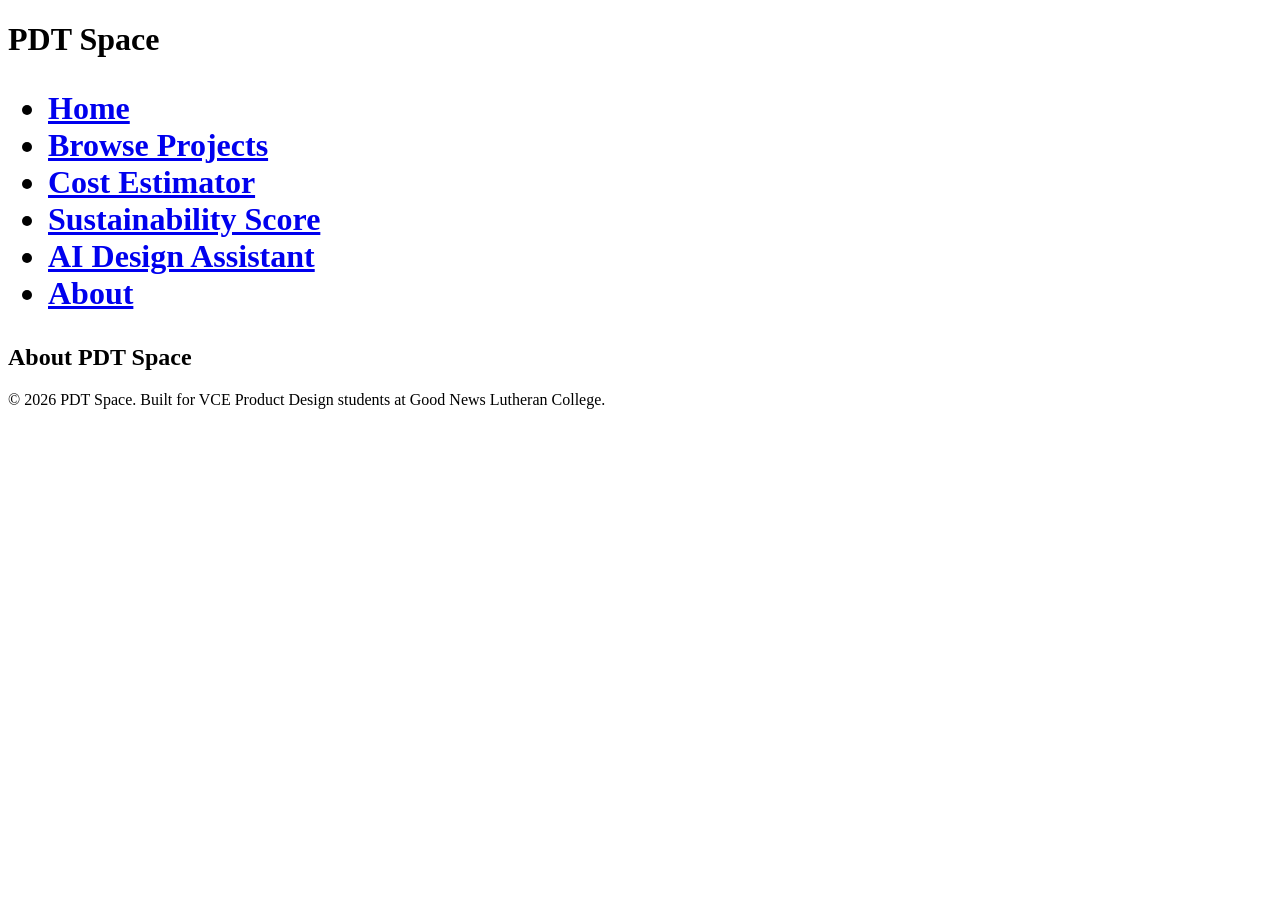
==== templates/about.html @ 2483a66e "add initial HTML templates and CSS for PDT Space" ====
<!DOCTYPE html>
<html lang="en">
<head>
    <meta charset="UTF-8">
    <meta name="viewport" content="width=device-width, initial-scale=1.0">
    <title>PDT Space | About</title>
</head>
<body>

    <h1>
        <div class="logo">PDT Space</div>
        <nav>
            <ul>
                <li><a href="index.html">Home</a></li>
                <li><a href="projects.html">Browse Projects</a></li>
                <li><a href="cost-estimator.html">Cost Estimator</a></li>
                <li><a href="sustainability.html">Sustainability Score</a></li>
                <li><a href="ai-assistant.html">AI Design Assistant</a></li>
                <li><a href="about.html" class="active">About</a></li>
            </ul>
        </nav>
    </h1>

    <main>
        <h2>About PDT Space</h2>
    </main>

    <footer>
        <p>&copy; 2026 PDT Space. Built for VCE Product Design students at Good News Lutheran College.</p>
    </footer>

</body>
</html>
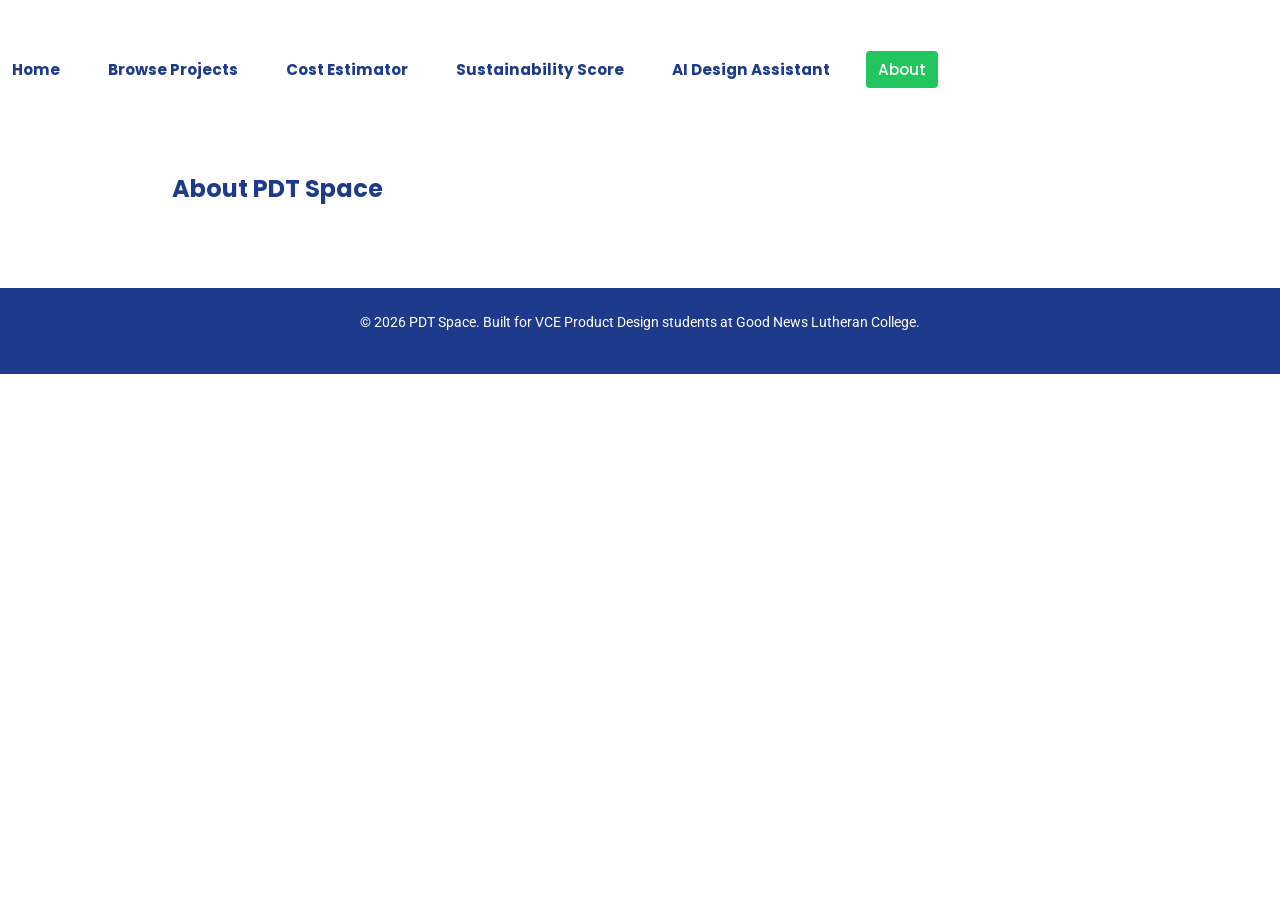
==== commit 72ce17b4: "add CSS styles and link stylesheets to HTML templates" ====
--- a/templates/about.html
+++ b/templates/about.html
@@ -4,6 +4,7 @@
     <meta charset="UTF-8">
     <meta name="viewport" content="width=device-width, initial-scale=1.0">
     <title>PDT Space | About</title>
+    <link rel="stylesheet" href="../static/style.css">
 </head>
 <body>
 
--- a/static/style.css
+++ b/static/style.css
@@ -0,0 +1,124 @@
+/* ===== Google Fonts ===== */
+@import url('https://fonts.googleapis.com/css2?family=Poppins:wght@600;700&family=Roboto:wght@400;500&display=swap');
+
+/* ===== Reset & Base ===== */
+* {
+  margin: 0;
+  padding: 0;
+  box-sizing: border-box;
+}
+
+body {
+  font-family: 'Roboto', Arial, sans-serif;
+  color: #374151;
+  background-color: #ffffff;
+  line-height: 1.6;
+}
+
+/* ===== Header & Nav ===== */
+header {
+  display: flex;
+  justify-content: space-between;
+  align-items: center;
+  background-color: #1E3A8A;
+  padding: 1rem 2rem;
+}
+
+.logo {
+    font-family: 'Poppins', sans-serif;
+    color: #ffffff;
+    font-size: 1.5rem;
+    font-weight: 700;
+}
+
+nav ul {
+  list-style: none;
+  display: flex;
+  gap: 1.5rem;
+}
+
+nav ul li a {
+    color: #1E3A8A;
+    text-decoration: none;
+    font-size: 0.95rem;
+    padding: 0.5rem 0.75rem;
+    border-radius: 4px;
+    transition: background-color 0.2s ease;
+}
+
+nav ul li a:hover {
+    background-color: #2c4fa8;
+    color: white;
+}
+
+nav ul li a.active {
+    background-color: #22C55E;
+    color: white;
+    font-weight: 500;
+}
+
+/* ===== Main Content ===== */
+main {
+  max-width: 1000px;
+  margin: 0 auto;
+  padding: 2.5rem 2rem;
+}
+
+h1, h2, h3 {
+  font-family: 'Poppins', sans-serif;
+  color: #1E3A8A;
+  margin-bottom: 1rem;
+}
+
+h2 {
+  color: #1E3A8A;
+  margin: 1.5rem 0 0.5rem;
+}
+
+p {
+  margin-bottom: 1rem;
+  color: #374151;
+}
+
+a {
+  color: #1E3A8A;
+}
+
+/* ===== Cards (for project grip, feature grid, etc. ===== */
+.feature-card, .project-card {
+  background-color: #DBEAFE;
+  border-radius: 8px;
+  padding: 1.5rem;
+  margin-bottom: 1rem;
+}
+
+/* ===== Buttons ===== */
+.btn {
+  display: inline-block;
+  padding: 0.5rem 1rem;
+  background-color: #22C55E;
+  color: #ffffff;
+  padding: 0.6rem 1.2rem;
+  border-radius: 6px;
+  text-decoration: none;
+  font-weight: 500;
+}
+
+.btn:hover {
+  background-color: #1ca34b;
+}
+
+/* ===== Footer ===== */
+footer {
+  text-align: center;
+  padding: 1.5rem;
+  background-color: #1E3A8A;
+  margin-top: 2rem;
+}
+
+footer p {
+  color: white;
+  font-size: 0.85rem;
+}
+
+
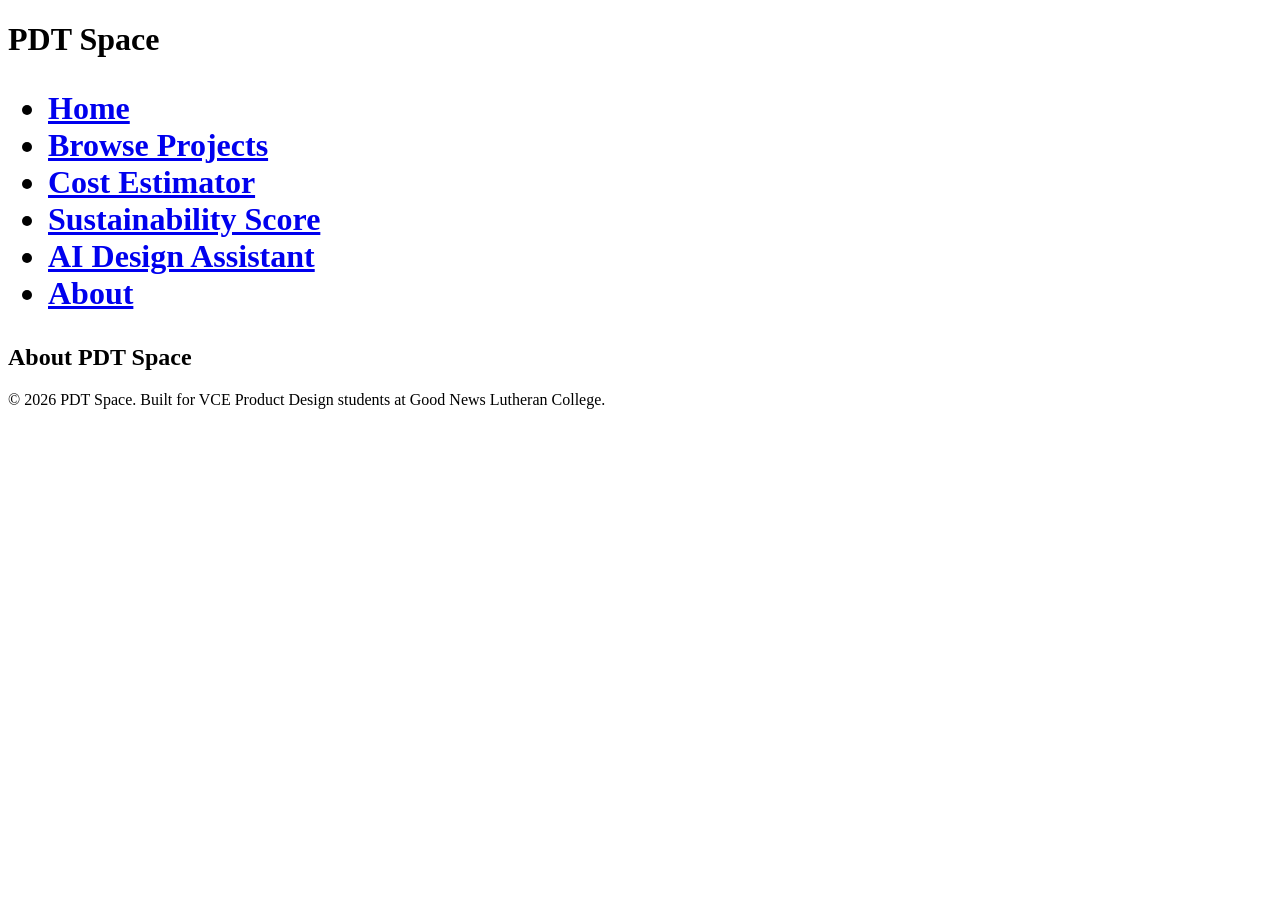
==== commit 6a539c45: "implement Flask routes and update HTML templates for navigation and styling" ====
--- a/templates/about.html
+++ b/templates/about.html
@@ -4,7 +4,7 @@
     <meta charset="UTF-8">
     <meta name="viewport" content="width=device-width, initial-scale=1.0">
     <title>PDT Space | About</title>
-    <link rel="stylesheet" href="../static/style.css">
+    <link rel="stylesheet" href="{{ url_for('static', filename='css/style.css') }}">
 </head>
 <body>
 
@@ -12,12 +12,12 @@
         <div class="logo">PDT Space</div>
         <nav>
             <ul>
-                <li><a href="index.html">Home</a></li>
-                <li><a href="projects.html">Browse Projects</a></li>
-                <li><a href="cost-estimator.html">Cost Estimator</a></li>
-                <li><a href="sustainability.html">Sustainability Score</a></li>
-                <li><a href="ai-assistant.html">AI Design Assistant</a></li>
-                <li><a href="about.html" class="active">About</a></li>
+                <li><a href="/">Home</a></li>
+                <li><a href="/projects">Browse Projects</a></li>
+                <li><a href="/cost-estimator">Cost Estimator</a></li>
+                <li><a href="/sustainability">Sustainability Score</a></li>
+                <li><a href="/ai-assistant">AI Design Assistant</a></li>
+                <li><a href="/about " class="active">About</a></li>
             </ul>
         </nav>
     </h1>
